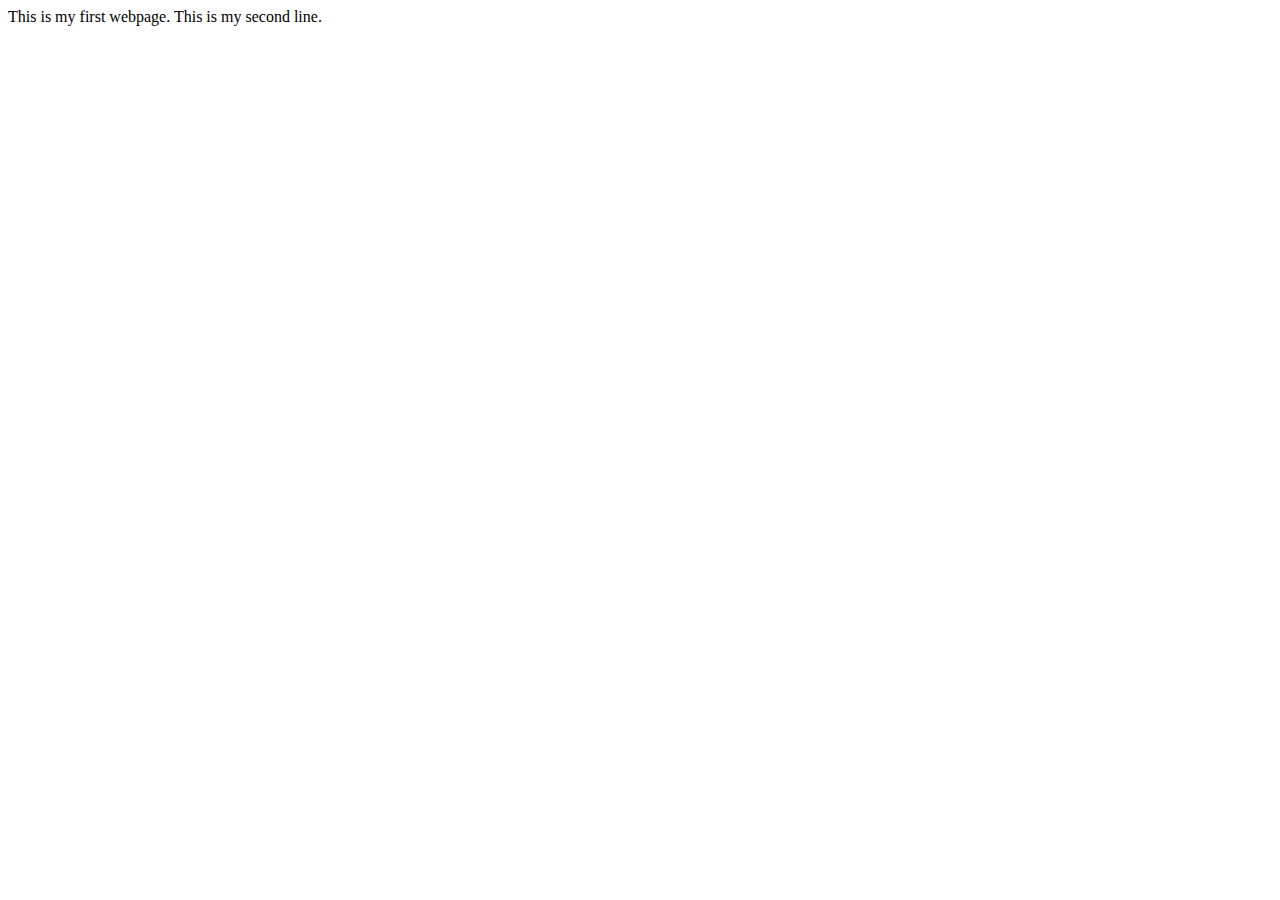
==== 0227/index.html @ 335b0029 "modified" ====
<html>
<head>
	<title> Camille Feb 27 </title>
	<script src="https://juxinglong.github.io/static/iframe-resizer/iframeResizer.contentWindow.min.js"></script>

<body>
	This is my first webpage.

	This is my second line.
</body>
</head>
</html>
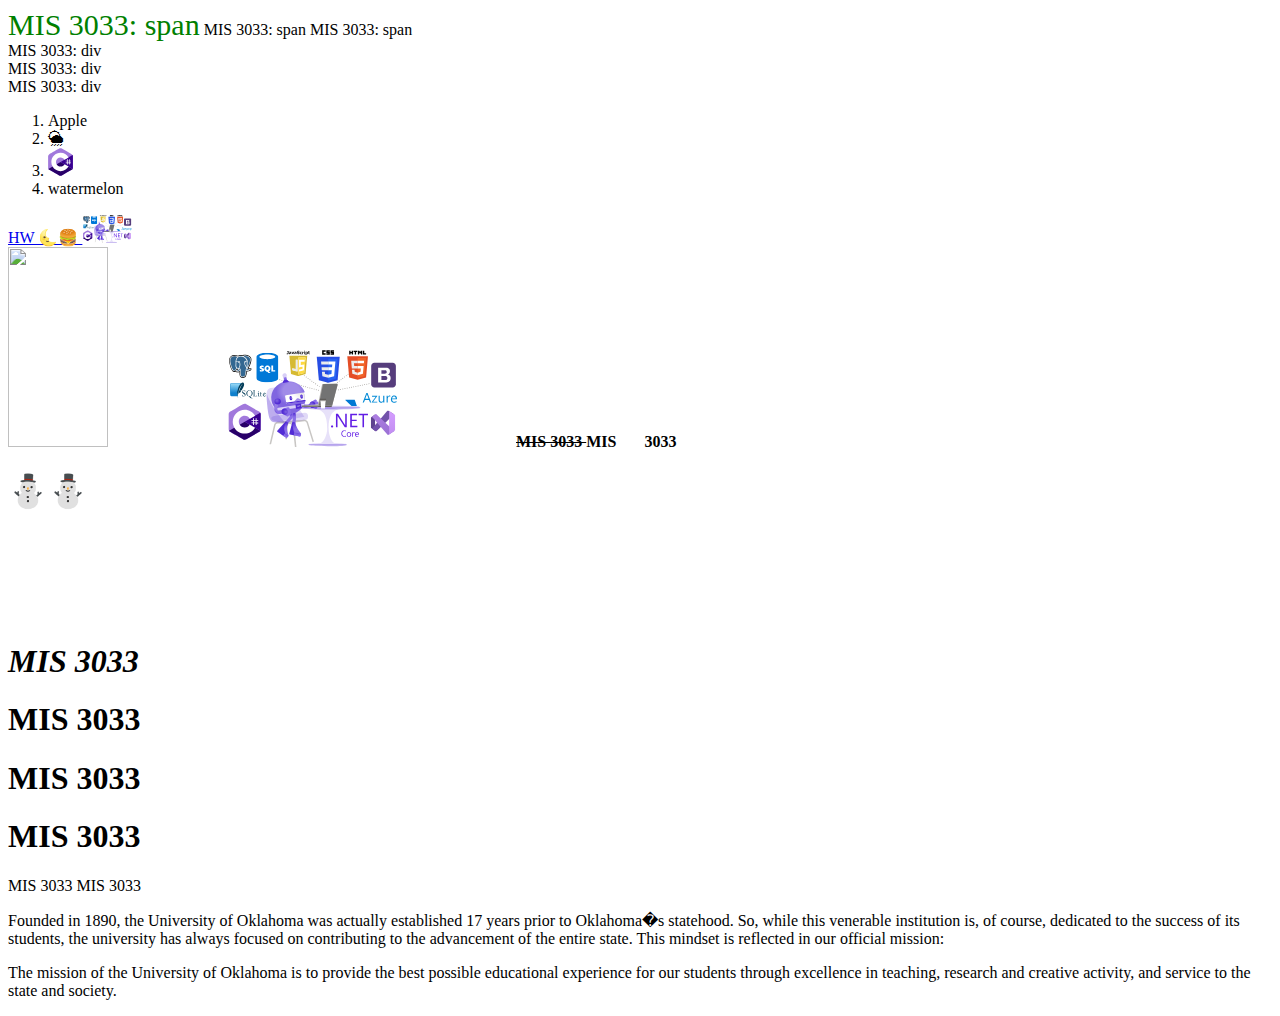
==== commit cf839d5e: "update" ====
--- a/0227/index.html
+++ b/0227/index.html
@@ -1,12 +1,91 @@
+<!--tag language strict
+a pair of tag: <tagName> </tagName>
+a standaline tag <tagName/> 
+-->
 <html>
+
 <head>
-	<title> Camille Feb 27 </title>
-	<script src="https://juxinglong.github.io/static/iframe-resizer/iframeResizer.contentWindow.min.js"></script>
+	<title>
+		Feb 27 MIS 3033
+	</title>
+
+	<link rel="icon" href="cs.svg"/>
+</head>
 
 <body>
-	This is my first webpage.
 
-	This is my second line.
+	<span style="color:green;font-size:30px;">MIS 3033: span</span>
+	<span>MIS 3033: span</span>
+	<span>MIS 3033: span</span>
+
+	<div>MIS 3033: div</div>
+	<div>MIS 3033: div</div>
+	<div>MIS 3033: div</div>
+
+
+
+
+	<ol>
+		<li>Apple</li>
+		<li>&#127782;</li>
+		<li><img id="img1" src="cs.svg" width="25" /> </li>
+		<li>watermelon</li>
+	</ol>
+	<a target="_blank" href="https://bpl.price.ou.edu/hw/">
+		HW &#127772;&#127828;
+
+		<img width="50" src="mis3033.svg" />
+	</a>
+	<br />
+
+
+	<img height="200" width="100" src="https://image.petmd.com/files/styles/978x550/public/2022-10/iStock-1321876750_0.jpg?w=1080&q=75" />
+	<img src="mis3033.svg" width="400" height="100" />
+
+
+
+
+	<b>
+		<strike>
+			MIS 3033
+		</strike>
+
+		MIS &nbsp;&nbsp;&nbsp;&nbsp;&nbsp;             3033
+	</b>
+	<h1>
+		&#9924;&#9924;<h1 />
+
+
+		<br />
+		<br />
+		<br />
+
+
+
+		<i>MIS 3033</i>
+		<h1>MIS 3033</h1>
+		<h1>MIS 3033</h1>
+		<h1>MIS 3033</h1>
+
+		MIS 3033
+
+
+		MIS 3033
+
+		<p>
+			Founded in 1890, the University of Oklahoma was actually established
+			17 years prior to Oklahoma�s statehood. So, while this venerable
+			institution is, of course, dedicated to the success of its students,
+			the university has always focused on contributing to the advancement
+			of the entire state. This mindset is reflected in our official mission:
+		</p>
+		<p>
+			The mission of the University of Oklahoma is to provide the best
+			possible educational experience for our students through excellence in
+			teaching, research and creative activity, and service to the state and society.
+		</p>
+
 </body>
-</head>
+
+
 </html>